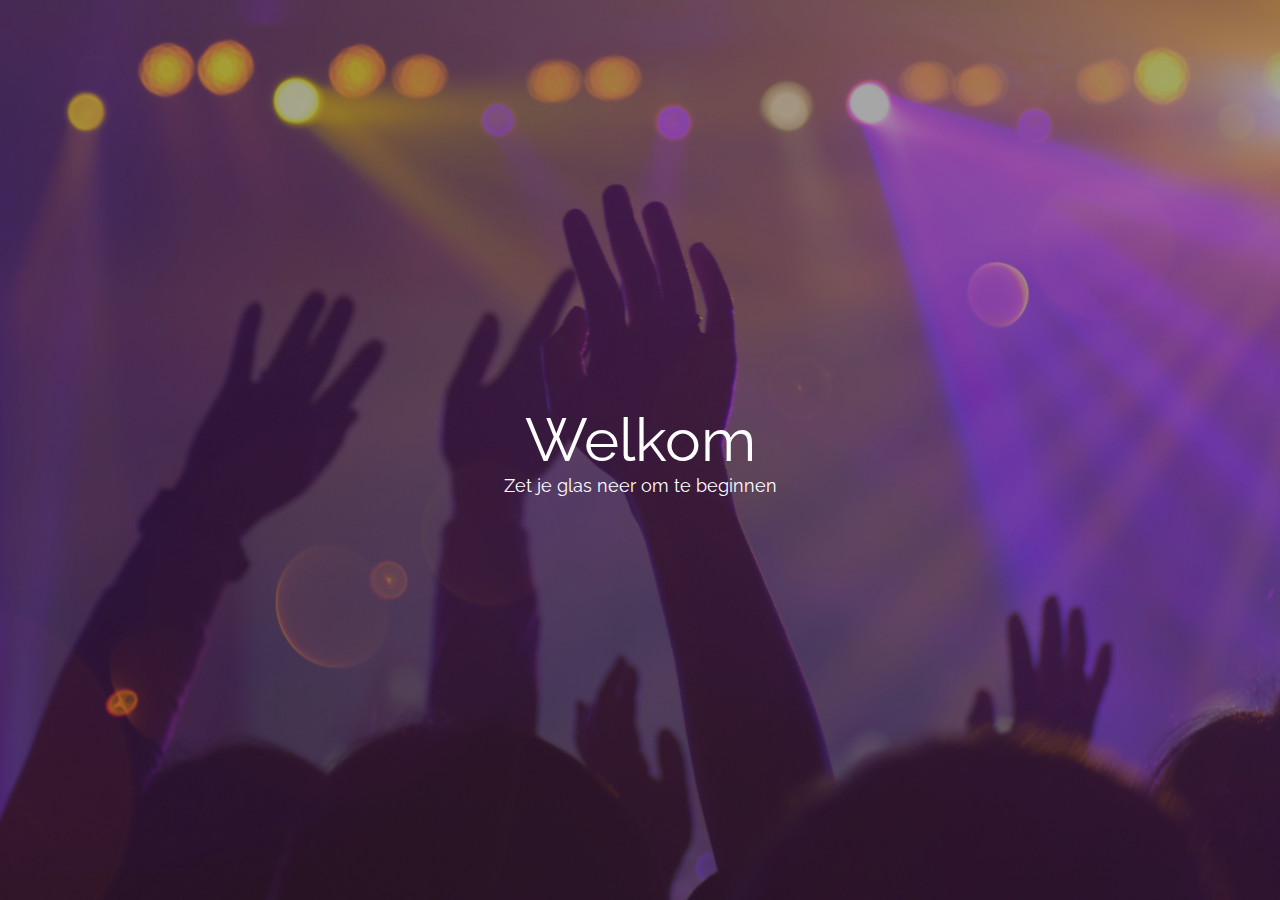
==== index.html @ 5a08e250 "first commit" ====
<!DOCTYPE html>
<html lang="en">
<head>
    <meta charset="UTF-8">
    <meta http-equiv="X-UA-Compatible" content="IE=edge">
    <meta name="viewport" content="width=device-width, initial-scale=1.0">
    <link rel="stylesheet" href="style.css">
    <link rel="preconnect" href="https://fonts.googleapis.com">
    <link rel="preconnect" href="https://fonts.gstatic.com" crossorigin>
    <link href="https://fonts.googleapis.com/css2?family=Raleway&display=swap" rel="stylesheet">
    <title>E-bar</title>
</head>
<body class="body">
    <main class="main">
        <div class="main__overlay"></div>
        <section class="main__contentWrapper">
            <h1 class="contentWrapper__title">Welkom</h1>
            <p class="contentWrapper__text">Zet je glas neer om te beginnen</p>
        </section>
    </main>
</body>
</html>
---- style.css ----
*, *::before, *::after{
    margin: 0;
    padding: 0;
    box-sizing: border-box;
}

html{
    font-size: 62.5%;
}

.body{
    height: 100vh;
    width: 100%;
    font-family: 'Raleway', sans-serif;
    color: white;
    font-size: 1.8rem;
}

.main{
    width: 100%;
    height: 100%;
    background-image: url("./img/achtergrond.jpg");
    background-position: center;
    background-size: cover;
    position: relative;
}

.main__overlay{
    position: absolute;
    width: 100%;
    height: 100%;
    background-color: #202020;
    opacity: 0.4;
}

.main__contentWrapper{
    width: 100%;
    height: 100%;
    display: flex;
    justify-content: center;
    align-items: center;
    flex-direction: column;
    position: relative;
}

.contentWrapper__title{
    font-size: 6rem;
    font-weight: 400;
}

/* Pagina drank kiezen */
.main__article{
    position: relative;
    width: 100%;
    height: 100%;
}

.article__keuzeTitleWrapper{
    height: 8rem;
    display: flex;
    justify-content: center;
    align-items: center;
}

.keuzeTitleWrapper__keuzeTitle{
    font-weight: 400;
    font-size: 3.5rem;
    margin-top: 1rem;
}

.main__list{
    width: 100%;
    height: auto;
    display: flex;
    justify-content: flex-start;
    align-items: center;
    gap: 2rem;
    flex-direction: column;
    list-style-type: none;
    margin-top: 2rem;
}

.list__listItem{
    width: 90%;
    height: 8rem;
    position: relative;
}

/* .list__listItem:hover{
    cursor: pointer;
    background-color: #eee;
} */

.listItem__overlay{
    width: 100%;
    height: 100%;
    background-color: #202020;
    position: absolute;
    opacity: 0.6;
}

.listItem__content{
    width: 100%;
    height: 100%;
    position: relative;
    display: flex;
    justify-content: flex-start;
    align-items: center;
    gap: 2rem;
}

.listItem__logo{
    height: 100%;
    width:25%;
}

.logo__figure{
    width: 100%;
    height: 100%;
    padding: 0.8rem;
}

.figure__img{
    width: 100%;
    height: 100%;
    object-fit: scale-down;
}

.listItem__text{
    font-weight: 400;
    font-size: 3.5rem;

}
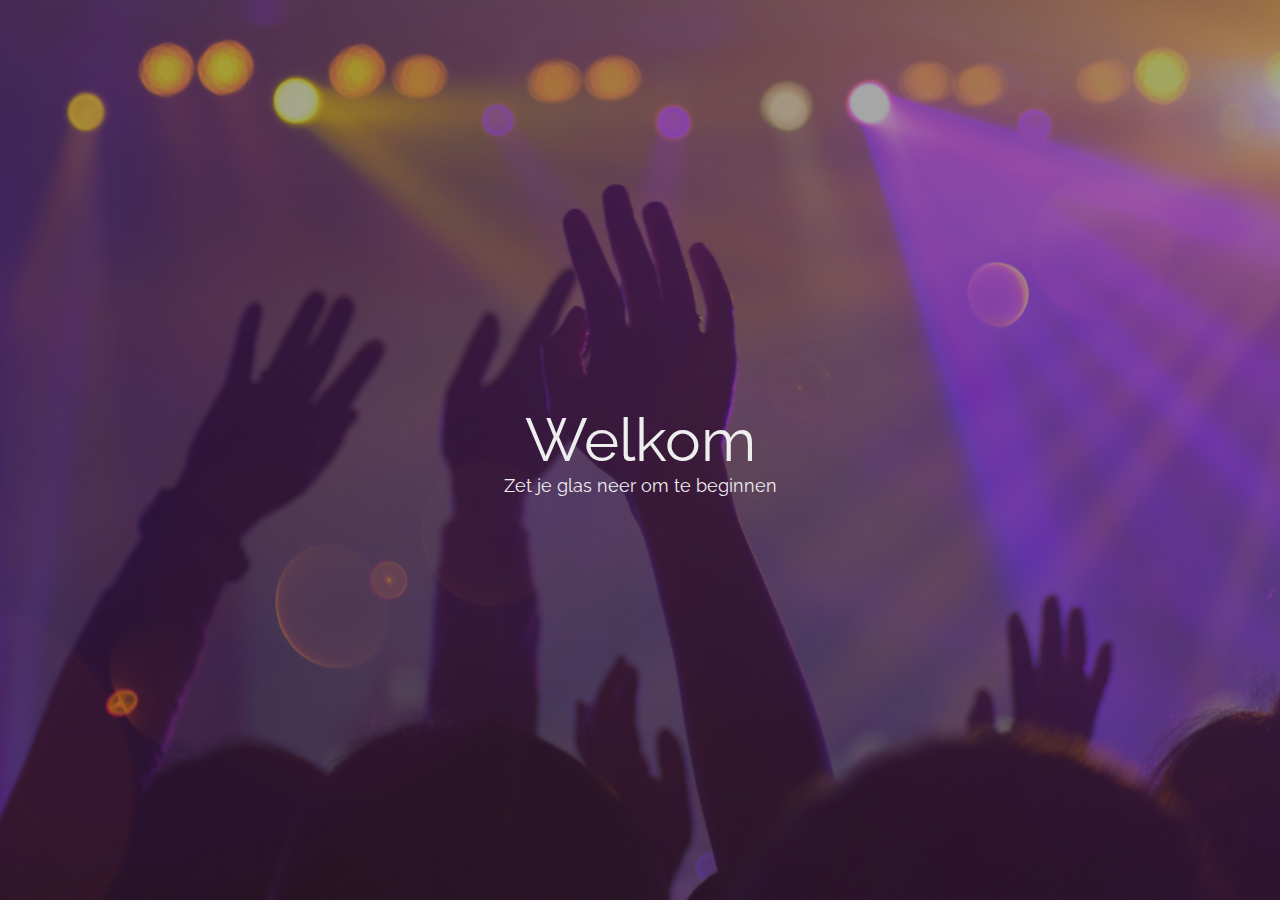
==== commit bbe28e81: "eerste 3 pagina's af" ====
--- a/index.html
+++ b/index.html
@@ -8,6 +8,7 @@
     <link rel="preconnect" href="https://fonts.googleapis.com">
     <link rel="preconnect" href="https://fonts.gstatic.com" crossorigin>
     <link href="https://fonts.googleapis.com/css2?family=Raleway&display=swap" rel="stylesheet">
+    <script src="main.js"></script>
     <title>E-bar</title>
 </head>
 <body class="body">
--- a/style.css
+++ b/style.css
@@ -12,8 +12,13 @@
     height: 100vh;
     width: 100%;
     font-family: 'Raleway', sans-serif;
-    color: white;
+    color: #eee;
     font-size: 1.8rem;
+}
+
+button{
+    font-family: 'Raleway', sans-serif;
+    font-weight: 400;
 }
 
 .main{
@@ -84,12 +89,9 @@
     width: 90%;
     height: 8rem;
     position: relative;
-}
-
-/* .list__listItem:hover{
-    cursor: pointer;
-    background-color: #eee;
-} */
+    animation-name: fade-in;
+    animation-duration: 2s;
+}
 
 .listItem__overlay{
     width: 100%;
@@ -129,5 +131,86 @@
 .listItem__text{
     font-weight: 400;
     font-size: 3.5rem;
-
-}
+}
+
+.main__optionMenu{
+    height: 8rem;
+    width: 100%;
+    background-color: #202020;
+    bottom: 0;
+    position: absolute;
+    display: flex;
+    justify-content: center;
+}
+
+.optionMenu__buttonContainer{
+    width: 90%;
+    height: 100%;
+    display: flex;
+    justify-content: flex-end;
+    align-items: center;
+}
+
+.buttonContainer__button{
+    padding: 1.2rem 2.5rem;
+    font-size: 1.8rem;
+    background-color: #73377E;
+    color: #eee;
+    border-style: none;
+}
+
+.buttonContainer__button:active{
+    background-color: #9e4cad;
+}
+
+/* pagina frisdrank kiezen */
+
+.fris{
+    justify-content: space-between;
+}
+
+.ghost{
+    border: 0.2rem solid #73377E;
+    box-shadow: inset 0px 0px 0px 0.1rem #73377E;
+    box-sizing: border-box;
+    background-color: transparent;
+}
+
+.klaar{
+    background-color: #16DB65;
+    padding: 1.2rem 2.8rem;
+}
+
+.klaar:active{
+    background-color: #48ed8a;
+}
+
+.listItem__logo--geen{
+    display: flex;
+    justify-content: center;
+    align-items: center;
+}
+
+.logo__figure--geen{
+    border: 0.1rem solid #eee;
+    width: 80%;
+    height: 80%;
+    display: flex;
+    justify-content: center;
+    align-items: center;
+    font-size: 5rem;
+    border-style: dashed;
+}
+
+@keyframes fade-in{
+    0%{
+        opacity: 0;
+        transform: translateY(-40%);
+    }
+    75%{
+        transform: translateY(0%);
+    }
+    100%{
+        opacity: 1;
+    }
+}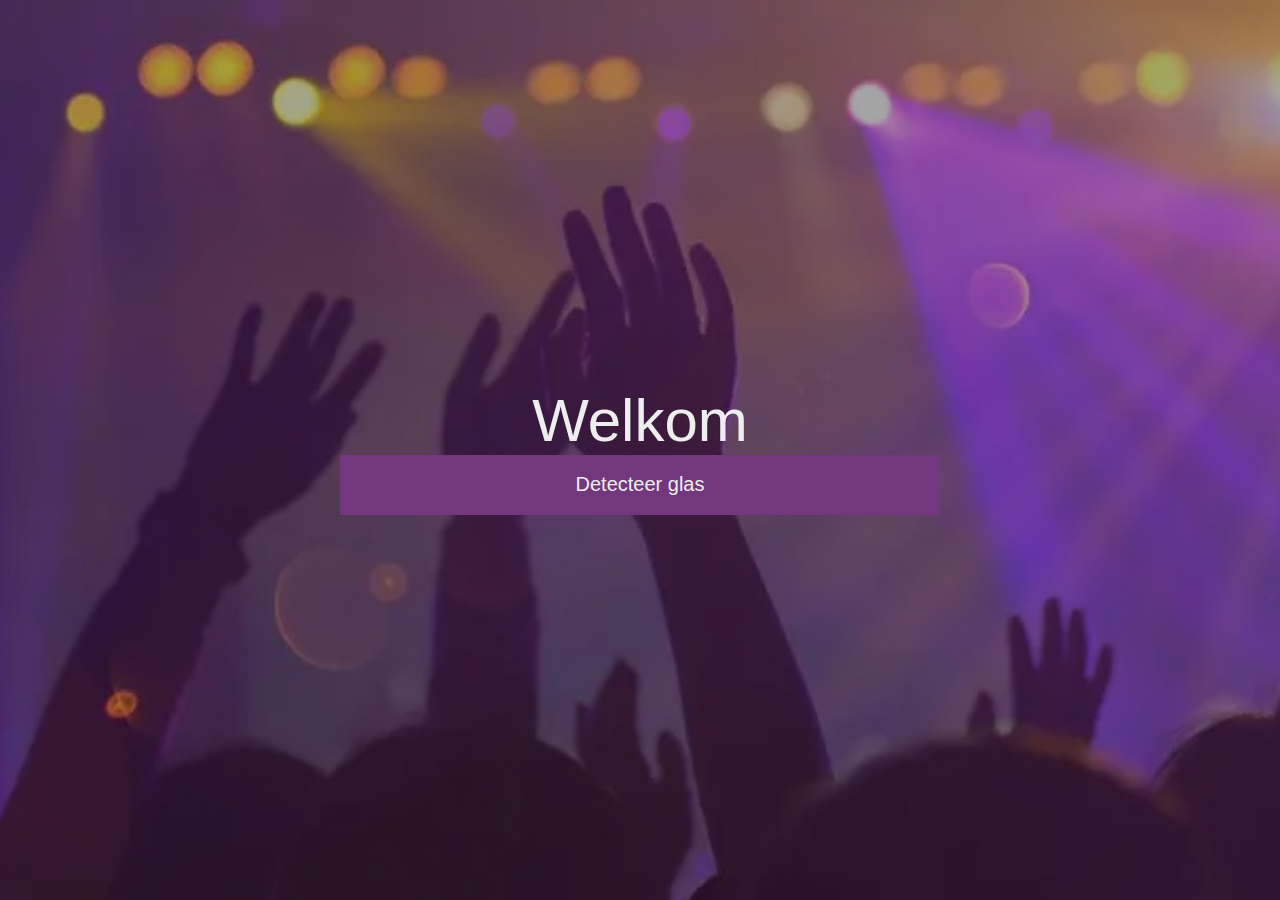
==== commit 957db335: "final" ====
--- a/index.html
+++ b/index.html
@@ -5,9 +5,6 @@
     <meta http-equiv="X-UA-Compatible" content="IE=edge">
     <meta name="viewport" content="width=device-width, initial-scale=1.0">
     <link rel="stylesheet" href="style.css">
-    <link rel="preconnect" href="https://fonts.googleapis.com">
-    <link rel="preconnect" href="https://fonts.gstatic.com" crossorigin>
-    <link href="https://fonts.googleapis.com/css2?family=Raleway&display=swap" rel="stylesheet">
     <script src="main.js"></script>
     <title>E-bar</title>
 </head>
@@ -15,8 +12,9 @@
     <main class="main">
         <div class="main__overlay"></div>
         <section class="main__contentWrapper">
-            <h1 class="contentWrapper__title">Welkom</h1>
-            <p class="contentWrapper__text">Zet je glas neer om te beginnen</p>
+            <h1 class="contentWrapper__title" style="text-align: center;">Welkom</h1>
+            <!-- <p class="contentWrapper__text">Zet je glas neer om te beginnen</p> -->
+            <button class="buttonContainer__button buttonContainer__button--keuzeMenu" style="max-width: 600px;" onclick='doSend("{ \"device\": \"topi\", \"detect\": true }");this.style.display = "none";setTimeout((function () {this.style.display = "block";document.querySelector(".contentWrapper__title").innerText = "Welkom";}).bind(this), 20000);document.querySelector(".contentWrapper__title").innerText = "Glas detecteren... Even wachten.";'>Detecteer glas</button>
         </section>
     </main>
 </body>
--- a/style.css
+++ b/style.css
@@ -16,6 +16,10 @@
     font-size: 1.8rem;
 }
 
+:root {
+    --fill: rgba(238, 238, 238, 0.4);
+}
+
 button{
     font-family: 'Raleway', sans-serif;
     font-weight: 400;
@@ -24,10 +28,26 @@
 .main{
     width: 100%;
     height: 100%;
-    background-image: url("./img/achtergrond.jpg");
+    background-image: url("./img/achtergrond.webp");
     background-position: center;
     background-size: cover;
     position: relative;
+}
+
+.main__maakKeuze{
+    width: 100%;
+    height: 15rem;
+    background-color: #EF233C;
+    position: absolute;
+    border-bottom-left-radius: 3.5rem;
+    border-bottom-right-radius: 3.5rem;
+    display: flex;
+    justify-content: center;
+    align-items: center;
+    font-size: 3.5rem;
+    z-index: 1;
+    transform: translateY(-15rem);
+    transition: 1s all;
 }
 
 .main__overlay{
@@ -52,6 +72,10 @@
     font-size: 6rem;
     font-weight: 400;
 }
+
+
+
+
 
 /* Pagina drank kiezen */
 .main__article{
@@ -87,7 +111,7 @@
 
 .list__listItem{
     width: 90%;
-    height: 8rem;
+    height: 10rem;
     position: relative;
     animation-name: fade-in;
     animation-duration: 2s;
@@ -126,6 +150,7 @@
     width: 100%;
     height: 100%;
     object-fit: scale-down;
+    filter: drop-shadow(grey 0.2rem 0.4rem 0.8rem);
 }
 
 .listItem__text{
@@ -163,10 +188,18 @@
     background-color: #9e4cad;
 }
 
+
+
+
+
 /* pagina frisdrank kiezen */
 
 .fris{
     justify-content: space-between;
+}
+
+.shot{
+    justify-content: flex-end;
 }
 
 .ghost{
@@ -185,24 +218,66 @@
     background-color: #48ed8a;
 }
 
-.listItem__logo--geen{
-    display: flex;
-    justify-content: center;
-    align-items: center;
-}
-
-.logo__figure--geen{
-    border: 0.1rem solid #eee;
-    width: 80%;
-    height: 80%;
-    display: flex;
-    justify-content: center;
-    align-items: center;
-    font-size: 5rem;
-    border-style: dashed;
-}
-
-@keyframes fade-in{
+
+
+
+
+
+/* pagina laden */
+.body--laden{
+    height: 100vh;
+    width: 100%;
+    font-family: 'Raleway', sans-serif;
+    color: #eee;
+    font-size: 1.8rem;
+    background-image: url("./img/achtergrond.webp");
+    background-position: center;
+    background-size: cover;
+    position: relative;
+    display: flex;
+    justify-content: center;
+    align-items: center;
+}
+
+.body__overlay--laden{
+    width: 100%;
+    height: 100%;
+    position: absolute;
+    background-color: #202020;
+    opacity: 0.4;
+}
+
+.body__box{
+    width:200px;
+    height:200px;
+    border:10px solid #ccc;
+    border-radius:10px;
+    line-height:200px;
+    text-align:center;
+    color:#ddd;
+    font-size:25px;
+    font-weight:600;
+    position:relative;
+    overflow:hidden;
+  }
+
+  .body__box:before {
+    content:"";
+    position:absolute;
+    width:400px;
+    height:400px;
+    background:var(--fill);
+    left:50%;
+    transform:translateX(-50%);
+    border-radius:40%;
+    animation:fill 6s ease-in-out infinite;
+    z-index:1;
+    filter: opacity(0.9);
+  }
+
+
+
+  @keyframes fade-in{
     0%{
         opacity: 0;
         transform: translateY(-40%);
@@ -213,4 +288,313 @@
     100%{
         opacity: 1;
     }
-}+}
+
+
+  @keyframes error{
+      0%{
+          transform: translateY(-15rem);
+      }
+      100%{
+          transform: translateY(0rem);
+      }
+  }
+
+  @keyframes fill {
+    from {
+      top:250px;
+      transform:translateX(-50%) rotate(0deg);
+    }
+    to {
+      top:-50px;
+      transform:translateX(-50%) rotate(360deg);
+    }
+}
+
+
+/* pagina foutmelding */
+
+.main-foutmelding{
+    width: 100%;
+    height: 100%;
+    background-color: #EF233C;
+    display: flex;
+    justify-content: center;
+    align-items: center;
+    flex-direction: column;
+}
+
+.main-foutmelding__kruis{
+    font-size: 15rem;
+    font-weight: 900;
+}
+
+.main-foutmelding__content{
+    font-size: 2rem;
+    margin: 0 2rem;
+    text-align: center;
+}
+
+
+/* pagina afgehandeld */
+
+.main-afgehandeld{
+    background-color: #16DB65;
+}
+
+
+.vinkje-list__item:before {
+    content: '\2713';
+    display: inline-block;
+    color: #eee;
+    padding: 0 6px 0 0;
+    font-size: 20rem;
+    font-weight: 800;
+}
+
+.vinkje-list__item{
+    list-style-type: none;
+    font-size: 1em;
+}
+
+.main-afgehandeld__content{
+    font-size: 2rem;
+    margin: 0 2rem;
+    text-align: center;
+}
+
+
+/* pagina mixdrank */
+
+.main--mix{
+    background-attachment: fixed;
+    height: auto;
+}
+
+.main__optionMenu--mix{
+    position: fixed;
+}
+
+.main__list--mix{
+    padding-bottom: 10rem;
+}
+
+.list__listItem--mix{
+    height: 35rem;
+}
+
+.listItem__logoWrapper{
+    height: 25rem;
+    margin: 1rem;
+    position: relative;
+}
+
+.logoWrapper__logo{
+    width: 55%;
+    height: 100%; 
+    position: absolute;
+}
+
+.logoWrapper__logo:nth-of-type(1){
+    transform: translate(15%, -10%);
+}
+
+.logoWrapper__logo:nth-of-type(2){
+     transform: translate(70%, 10%);
+}
+
+.listItem__textWrapper{
+    position: relative;
+    width: 100%;
+    height: 10rem;
+    display: flex;
+    justify-content: center;
+    align-items: center;
+    padding-bottom: 3rem;
+}
+
+/* pagina keuzemenu */
+.main--keuzeMenu{
+    display: flex;
+    justify-content: center;
+    align-items: center;
+    flex-direction: column;
+}
+
+.main--keuzeMenu__randomButtonContainer{
+    width: 100%;
+    height: 10rem;
+    position: absolute;
+    top:0;
+    display: flex;
+    justify-content: space-between;
+    align-items: center;
+    padding-right: 1rem;
+    padding-left: 1rem;
+}
+
+.randomButtonContainer__btn{
+    border-style: none;
+    padding: 0.5rem;
+    background-color: #73377E;
+    width: 8rem;
+    height: 8rem;
+}
+
+.btn__random{
+    width: 100%;
+    height: 100%;
+}
+
+.btn__random:active{
+    background-color: #9e4cad;
+}
+
+.btn__games{
+    width: 100%;
+    height: 100%;
+}
+
+.btn__games:active{
+    background-color: #9e4cad;
+}
+
+.main--keuzeMenu__buttonContainer{
+    width: 85%;
+    position: relative;
+    display: flex;
+    justify-content: center;
+    align-items: center;
+    flex-direction: column;
+    gap: 2rem;
+}
+
+.buttonContainer__button--keuzeMenu{
+    width: 100%;
+    font-size: 2rem;
+    height: 6rem;
+}
+
+/* Games pagina */
+.list__listItem--king:active{
+    background-color: #eee;
+}
+
+
+/* King pagina */
+.main--king{
+}
+
+.main__contentWrapper--king{
+    
+}
+
+.main--keuzeMenu__randomButtonContainer--reset{
+    justify-content: flex-end;
+}
+
+.main__gameContent{
+    height: 100%;
+    width: 100%;
+    display: flex;
+    justify-content: center;
+    align-items: center;
+    flex-direction: column;
+}
+
+.logo__figure--ki{
+    width: 90%;
+    display: flex;
+    justify-content: center;
+    align-items: center;
+}
+
+.figure__img--ki{
+    height: auto;
+    box-shadow: 5px 10px #888888;
+}
+
+.figure__img--ki:active{
+    box-shadow: 0px 0px #888;
+    transform: scale(90%);
+} 
+
+.main--keuzeMenu__buttonContainer--king{
+    width: 100%;
+    height: 10rem;
+    margin-bottom: 4rem;
+}
+
+.buttonContainer__button--king{
+    width: 80%; 
+}
+
+/* Spelregels pagina */
+.body--regels{
+    height: auto;
+}
+
+.main__contentWrapper--regels{
+    padding-bottom: 2rem;
+}
+
+.main--keuzeMenu__randomButtonContainer--king{
+    display: flex;
+    justify-content: flex-end;
+    align-items: center;
+    width: 100%;
+    height: 10rem;
+    position: relative;
+    padding-right: 1rem;
+}
+
+.btn__close{
+    width: 90%;
+    height: 90%;
+}
+
+.spelregels__content{
+    position: relative;
+    width: 100%;
+    height: 100%;
+    flex-direction: column;
+}
+
+.spelregels__titleContainer{
+    width: 100%;
+    padding: 2.2rem;
+    display: flex;
+    justify-content: center;
+    align-items: center;
+}
+
+.spelregels__title{
+    font-weight: 400;
+    font-size: 3.5rem;
+}
+
+.spelregels__regelsContainer{
+    width: 100%;
+    height: auto;
+    padding-left: 1.5rem;
+    display: flex;
+    justify-content: center;
+    align-items: flex-start;
+    flex-direction: column;
+    gap: 2rem;
+}
+
+.regelsContainer__text{
+    font-size: 2.4rem;
+}
+
+
+
+
+
+
+
+
+
+
+
